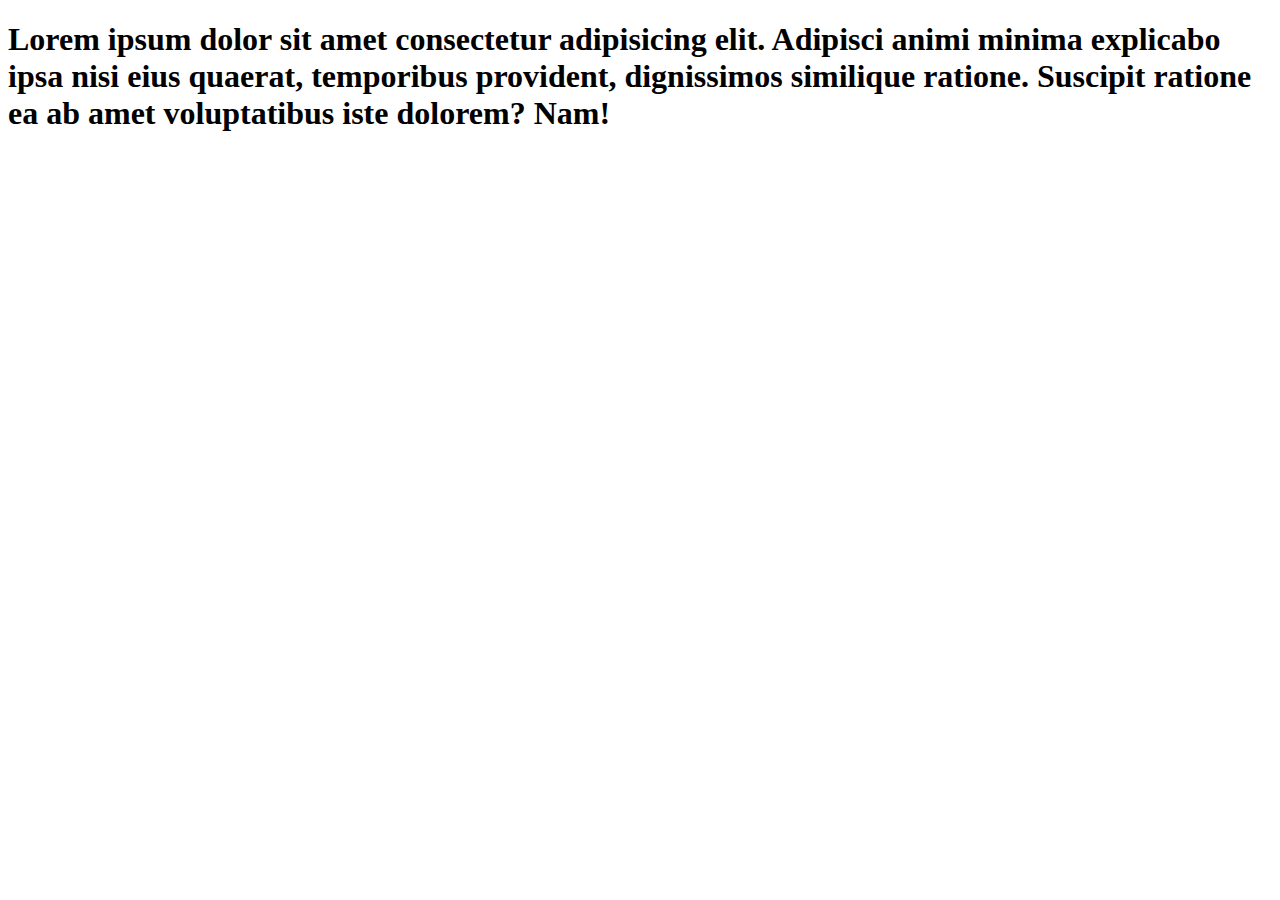
==== demo.html @ 606d9302 "Merge pull request #2 from ThomasBeranger/Dev1" ====
<!DOCTYPE html>
<html lang="en">
<head>
    <meta charset="UTF-8">
    <meta name="viewport" content="width=device-width, initial-scale=1.0">
    <title>Document</title>
</head>
<body>
    <h1>Lorem ipsum dolor sit amet consectetur adipisicing elit. Adipisci animi minima explicabo ipsa nisi eius quaerat, temporibus provident, dignissimos similique ratione. Suscipit ratione ea ab amet voluptatibus iste dolorem? Nam!</h1>
</body>
</html>
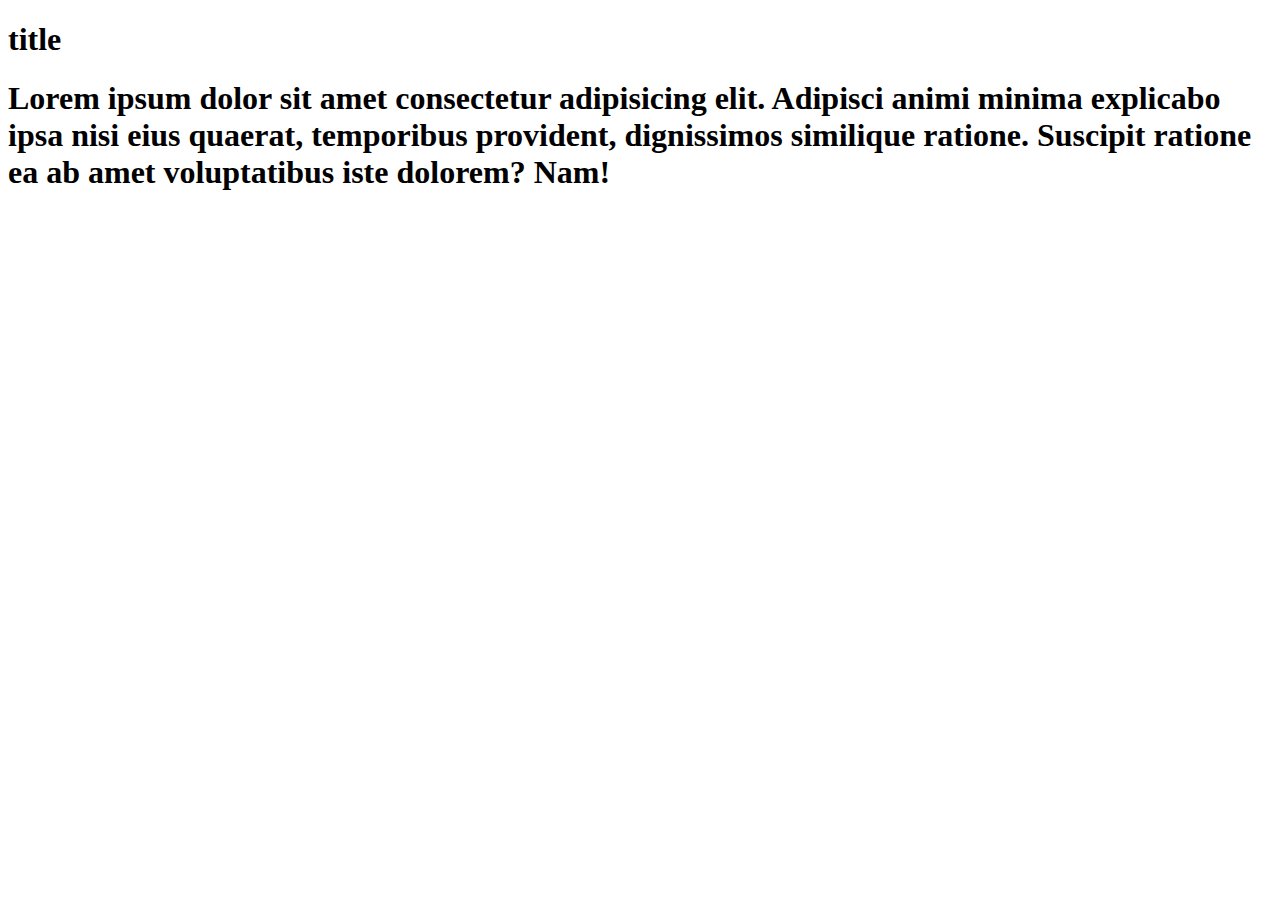
==== commit 987f1181: "modifdev1" ====
--- a/demo.html
+++ b/demo.html
@@ -5,6 +5,7 @@
     <meta name="viewport" content="width=device-width, initial-scale=1.0">
     <title>Document</title>
 </head>
+<h1>title</h1>
 <body>
     <h1>Lorem ipsum dolor sit amet consectetur adipisicing elit. Adipisci animi minima explicabo ipsa nisi eius quaerat, temporibus provident, dignissimos similique ratione. Suscipit ratione ea ab amet voluptatibus iste dolorem? Nam!</h1>
 </body>
